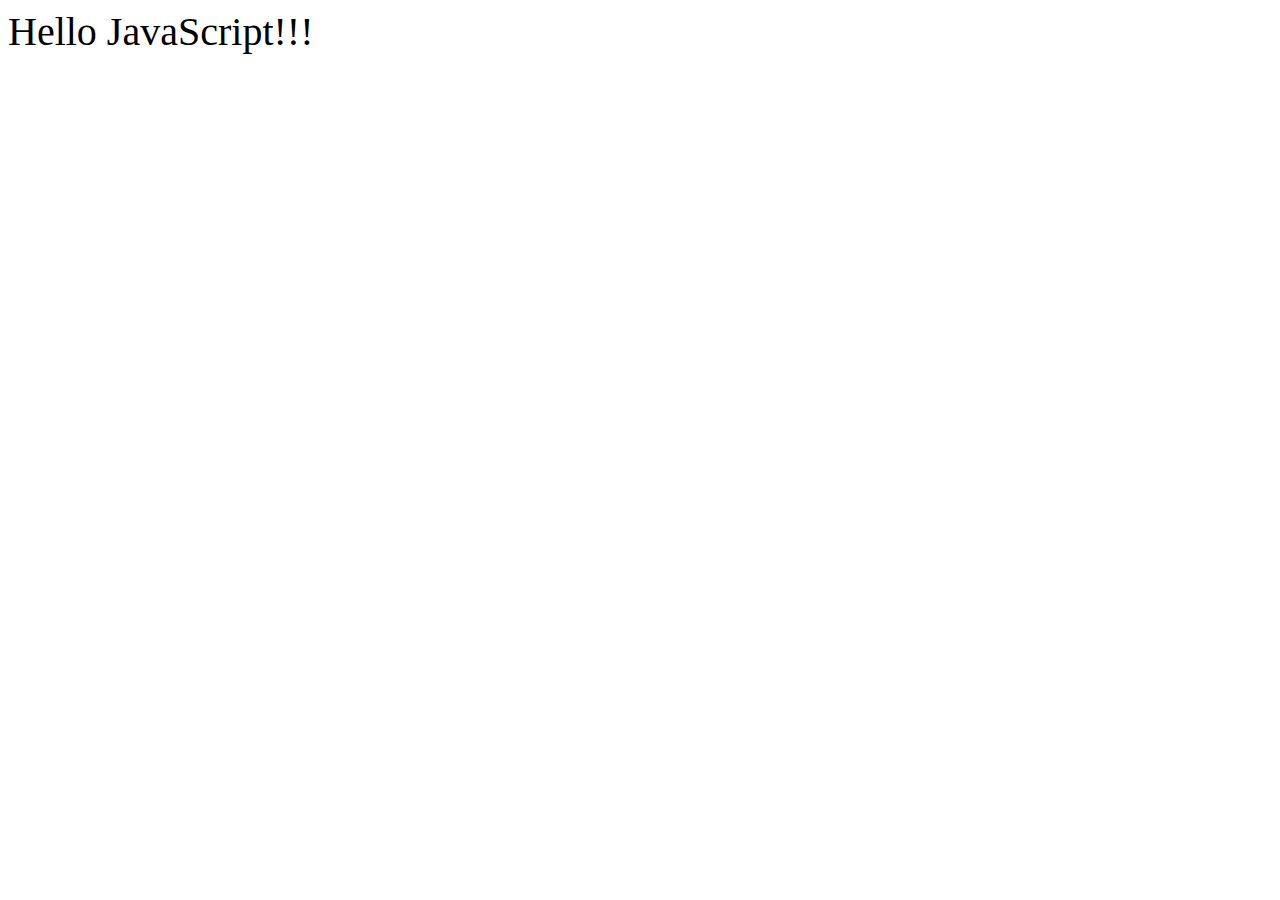
==== lesson13/index.html @ 610497d4 "Lesson 13 JavaScript" ====
<!DOCTYPE html>
<html lang="en">
<head>
    <meta charset="UTF-8">
    <meta name="viewport" content="width=device-width, initial-scale=1">
    <script src="https://cdnjs.cloudflare.com/ajax/libs/jquery/1.12.0/jquery.min.js"></script>
    <title>Lesson #13</title>
</head>
<body>
<div class="container">
    <div id="demo">Lorem Ipsum</div>
</div><!-- .container -->
<script src="js/main.js"></script>
</body>
</html>
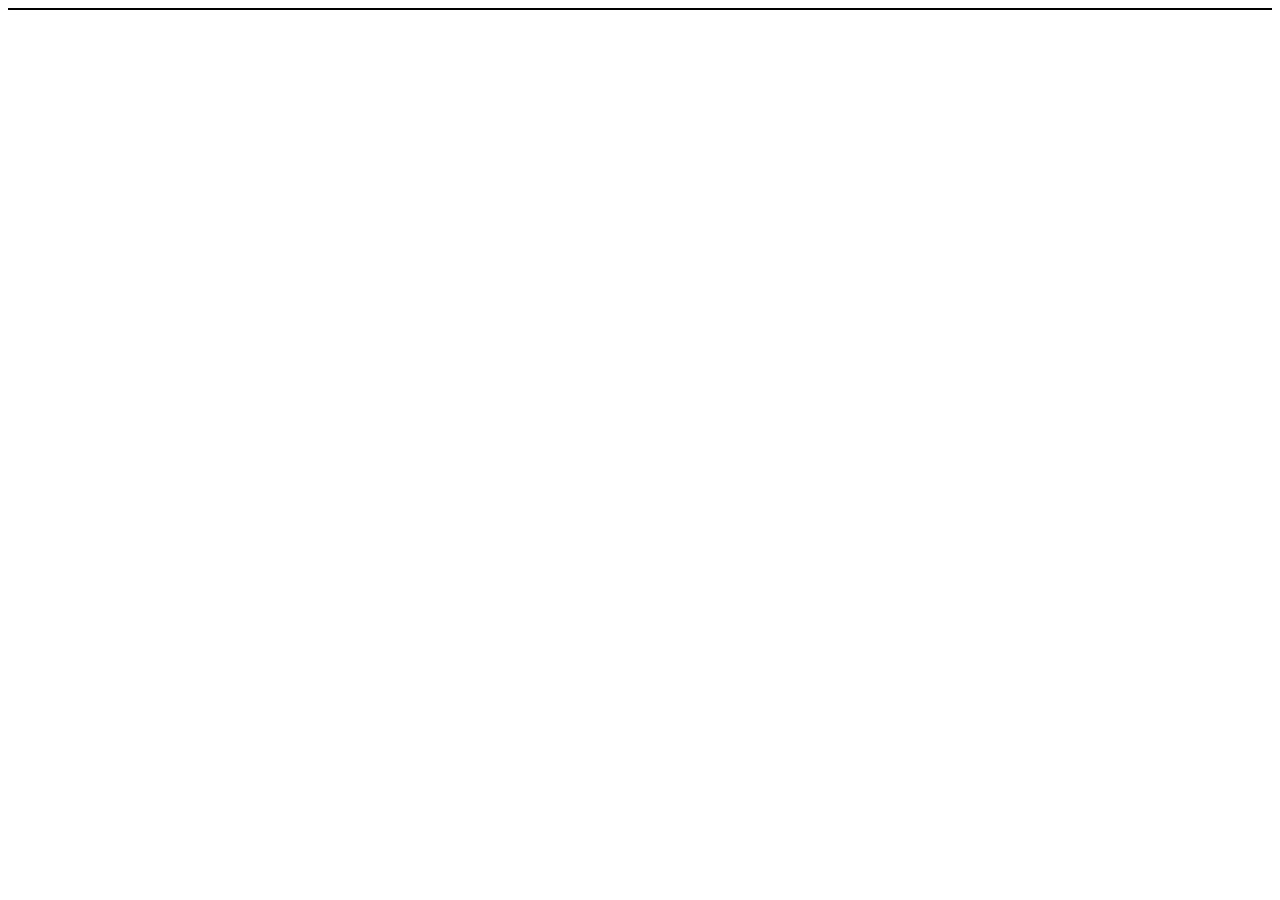
==== commit 5c3ca8cf: "Lesson13 added" ====
--- a/lesson13/index.html
+++ b/lesson13/index.html
@@ -4,12 +4,14 @@
     <meta charset="UTF-8">
     <meta name="viewport" content="width=device-width, initial-scale=1">
     <script src="https://cdnjs.cloudflare.com/ajax/libs/jquery/1.12.0/jquery.min.js"></script>
+    <script src="js/timer.js"></script>
     <title>Lesson #13</title>
 </head>
 <body>
-<div class="container">
-    <div id="demo">Lorem Ipsum</div>
-</div><!-- .container -->
-<script src="js/main.js"></script>
+    <div class="container">
+        <div id="timer"></div>
+        <div id="timer2" class="second-timer"></div>
+        <div id="timer3"></div>
+    </div>
 </body>
 </html>
